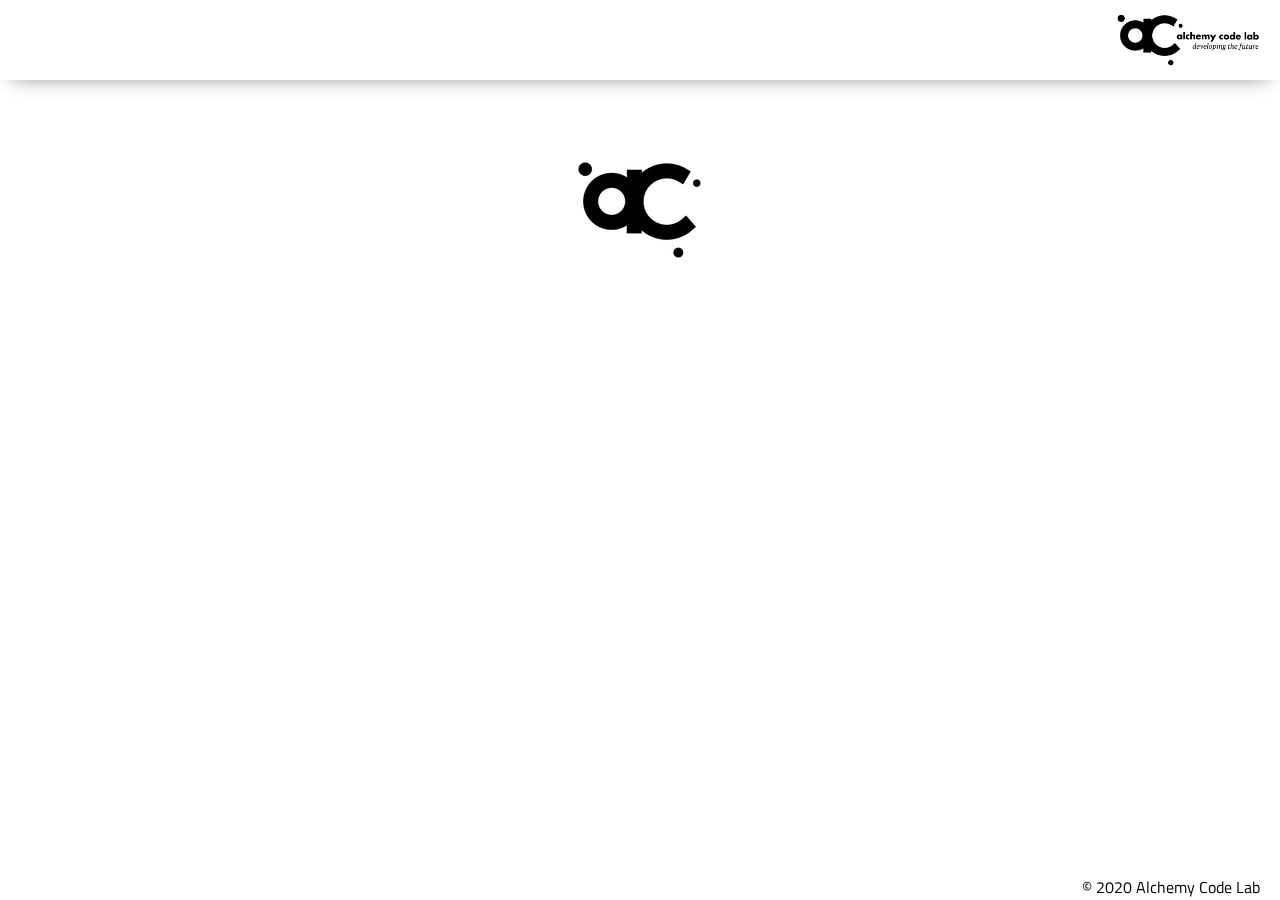
==== map/index.html @ a9c7b033 "Functioning user generation page sans styling" ====
<!DOCTYPE html>
<html lang="en">

<head>
    <meta charset="UTF-8">
    <meta name="viewport" content="width=device-width, initial-scale=1.0">
    <meta http-equiv="X-UA-Compatible" content="ie=edge">
    <link href="https://fonts.googleapis.com/css2?family=Titillium+Web:wght@300&display=swap" rel="stylesheet">
    <link rel="stylesheet" href="../styles/reset.css">
    <link rel="stylesheet" href="../styles/style.css">
    <link rel="stylesheet" href="../styles/home.css">
    <title>Document</title>
</head>

<body>
    <header>
        <div class="gutter-right logo">
            <img src="../assets/big-logo.png"/>
        </div>
    </header>
    <main>
        <section class="main-section">
            <img class="main-logo" src="../assets/alchemy-logo.png"/>

        </section>
    </main>
    <footer>
        <div class="copy gutter-right">&copy; 2020 Alchemy Code Lab</div>
    </footer>

    <script type="module" src="map.js"></script>
</body>

</html>
---- styles/style.css ----
body {
    --color1: #ffffff;
    --color2: #ffffff;
    --color3: #ffffff;
    --color4: #ffffff;
    --color5: #ffffff;

    /* https://coolors.co/generate and click export -> scss to get the colors to copy and paste below*/
    /* --color1: hsla(349, 69%, 76%, 1);
    --color2: hsla(207, 67%, 44%, 1);
    --color3: hsla(200, 61%, 56%, 1);
    --color4: hsla(187, 41%, 94%, 1);
    --color5: hsla(170, 28%, 95%, 1); */

    /* --color1: hsla(45, 86%, 83%, 1);
    --color2: hsla(135, 65%, 98%, 1);
    --color3: hsla(315, 37%, 86%, 1);
    --color4: hsla(45, 73%, 98%, 1);
    --color5: hsla(224, 40%, 79%, 1); */
    
    --header-height: 80px;
    --shadow: 0px 10px 20px -12px rgba(0,0,0,0.45);
    --gutter: 30px;
    --footer-height: 25px;
    
    font-family: 'Titillium Web', sans-serif;
    background-color: var(--color2);
}

main {
    display: flex;
    flex-direction: row;
    justify-content: center;
    align-items: center;
    margin-bottom: calc(var(--footer-height));
}

section {
    background-color: var(--color5);
    width: 1000px;
    max-width: 80%;
    display: flex;
    flex-direction: column;
    justify-content: center;
    align-items: center;
    padding-top: var(--gutter);
    padding-bottom: var(--gutter);
    margin-top: var(--gutter);
    margin-bottom: var(--gutter);
    border: solid 2px var(--color1);
}

header {
    display: flex;
    justify-content: flex-end;
    background-color: var(--color3);
    height: var(--header-height);
    box-shadow: var(--shadow);
}

footer {
    display: flex;
    justify-content: flex-end;
    background-color: var(--color3);
    box-shadow: var(--shadow);
}


h2 {
    font-size: 1.8rem;
    font-weight: bold;
}

.gutter-right {
    margin-right: 20px;
}

.main-logo {
    animation: pulse 5s infinite ease-in-out;
}

header img {
    height: var(--header-height);
}



content {
    width: 80%;
}

p {
    margin: var(--gutter);
}
  
footer {
    position: fixed;
    width: 100%;
    bottom: 0;
    height: var(--footer-height);
    display: flex;
    justify-content: flex-end;
    background-color: var(--color3);
    box-shadow: var(--shadow);
}
  
  @keyframes pulse {
    20% {
      transform: rotate3d(-10, -10, -10, 50deg) scale(1.2);
    }

    40% {
        transform: rotate3d(10, 10, -10, 50deg) scale(1);
    }

    60% {
        transform: rotate3d(-10, 10, 10, 50deg) scale(1.2);
      }

    80% {
        transform: rotate3d(10, 10, 10, 50deg) scale(1);
    }

  }
---- styles/home.css ----
/* add home page styles here */
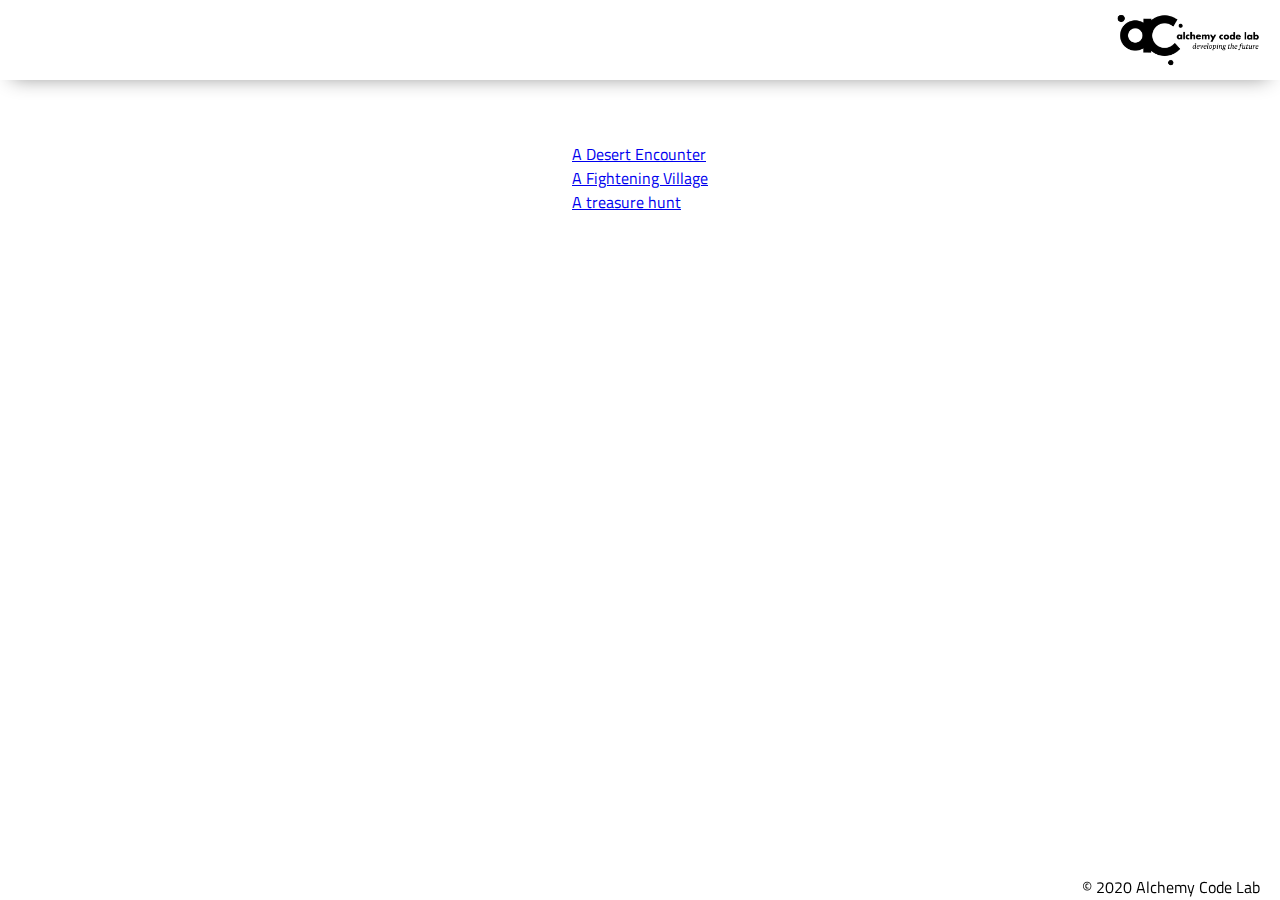
==== commit fb820072: "Map section linked" ====
--- a/map/index.html
+++ b/map/index.html
@@ -19,9 +19,10 @@
         </div>
     </header>
     <main>
-        <section class="main-section">
-            <img class="main-logo" src="../assets/alchemy-logo.png"/>
+        <section>
+            <ul>
 
+            </ul>
         </section>
     </main>
     <footer>
